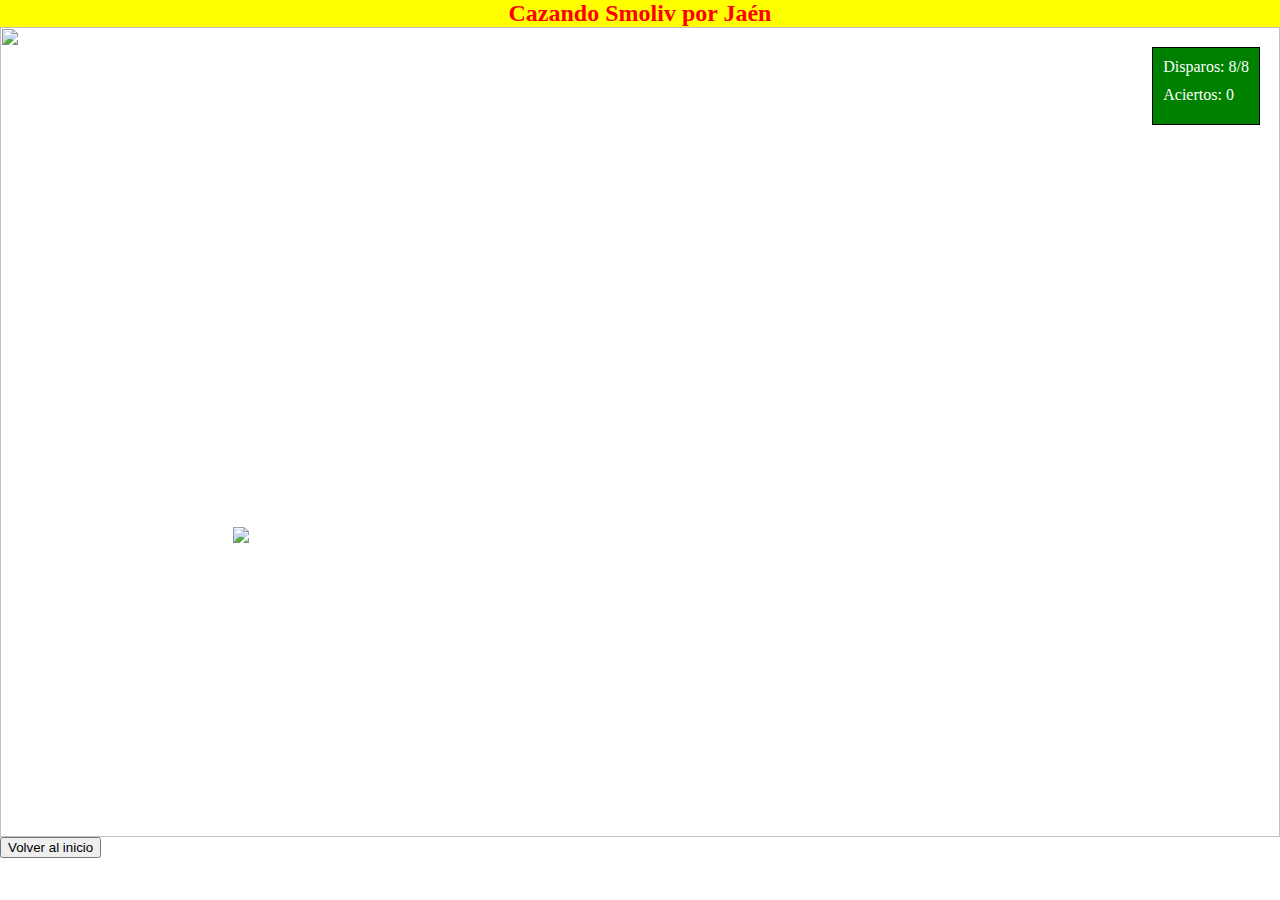
==== juego.html @ 96f921aa "Add files via upload" ====
<!DOCTYPE html>
<html>
<head>
  <title>Caza de Smoliv</title>

  <link rel="stylesheet" href="styles.css">  <!-- Enlace al archivo CSS -->
</head>

<body>
  <h2 id="titulo"> Cazando Smoliv por Jaén</h2>
 
 <div id="game-container">
   <img id="background-image" src="https://unolivo.com/wp-content/uploads/2021/05/cultivo-del-olivo-y-el-aceite-en-Jaen.jpg">
   <img id="duck" src="https://www.serebii.net/scarletviolet/pokemon/new/928.png">
   <div id="contador">    <!--Contador-->
 <div id="disparos">Disparos: <span id="disparos-restantes">8</span>/8</div>
 <div id="aciertos">Aciertos: <span id="aciertos-counter">0</span></div>
</div>    <!--Contador-->
 </div>
 <script src="script.js"></script>          <!-- Enlace al archivo JavaScript -->
 <button onclick="volverAlInicio()">Volver al inicio</button>
</body>
</html>
---- styles.css ----
body {
  margin: 0;
}

#titulo {
  margin: auto;
  text-align: center;
  color: red;
  background-color: yellow;
}


#game-container {
  position: relative;
  display: flex;
  align-items: center;
  justify-content: center;
  width: 100vw;
  height: 90vh;
}

#background-image {
  position: absolute;
  top: 0;
  left: 0;
  width: 100%;
  height: 100%;
  object-fit: cover;
  z-index: 0;
}

#duck {
  position: absolute;
  top: 5%;
  left: 50%;
  transform: translateX(-50%);
  width: 5%;
  z-index: 1;
}

/*CONTADOR*/
#contador {
  border: 1px solid black;
  padding: 10px;
  margin: 20px;
  position: absolute;
  top: 0;
  right: 0;
  display: flex;
  flex-direction: column;
  color: white;
  background-color: green;
}

#disparos, #aciertos {
  margin-bottom: 10px;
}
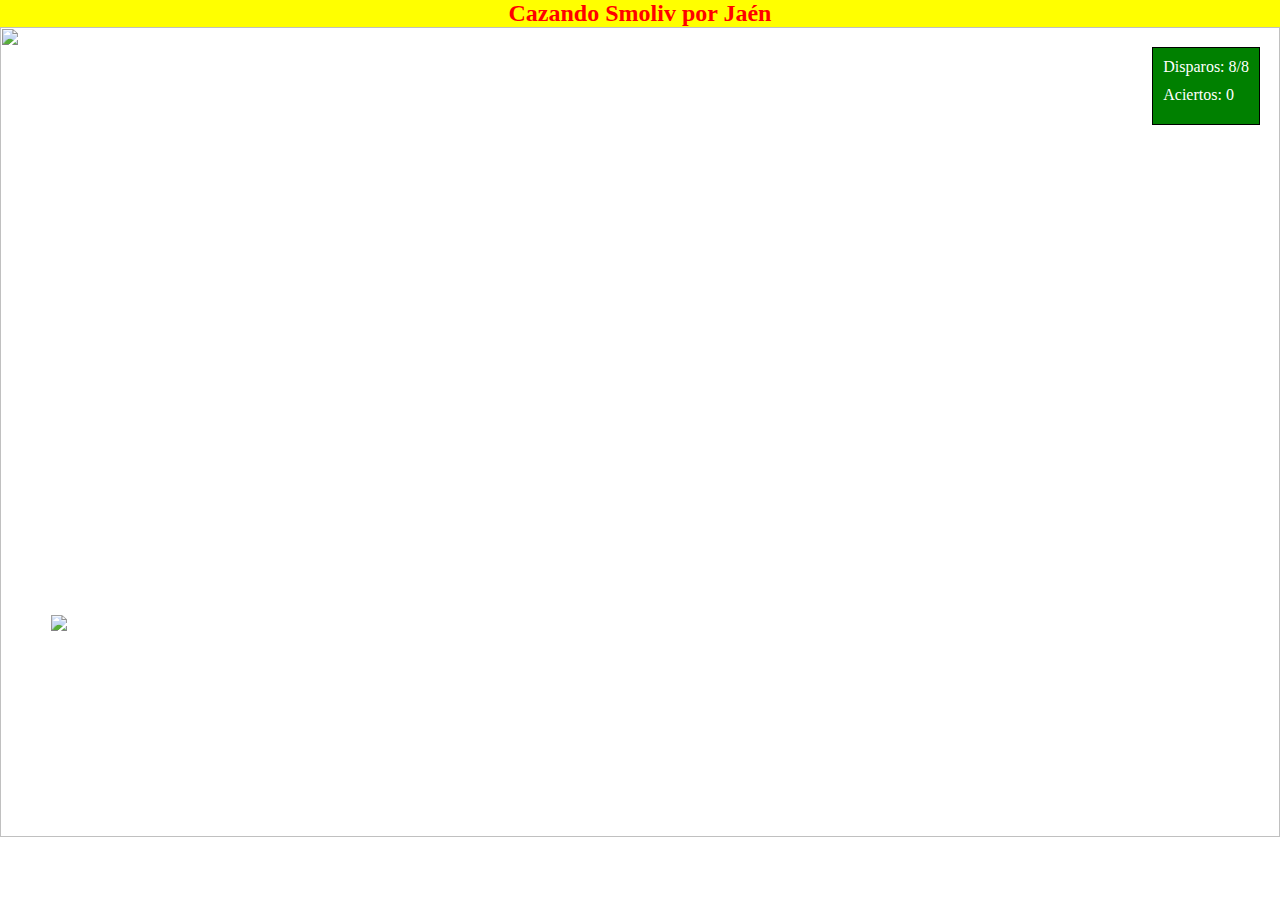
==== commit e2716e24: "Add files via upload" ====
--- a/juego.html
+++ b/juego.html
@@ -18,6 +18,6 @@
 </div>    <!--Contador-->
  </div>
  <script src="script.js"></script>          <!-- Enlace al archivo JavaScript -->
- <button onclick="volverAlInicio()">Volver al inicio</button>
+ <!--<button onclick="volverAlInicio()">Volver al inicio</button>-->
 </body>
 </html>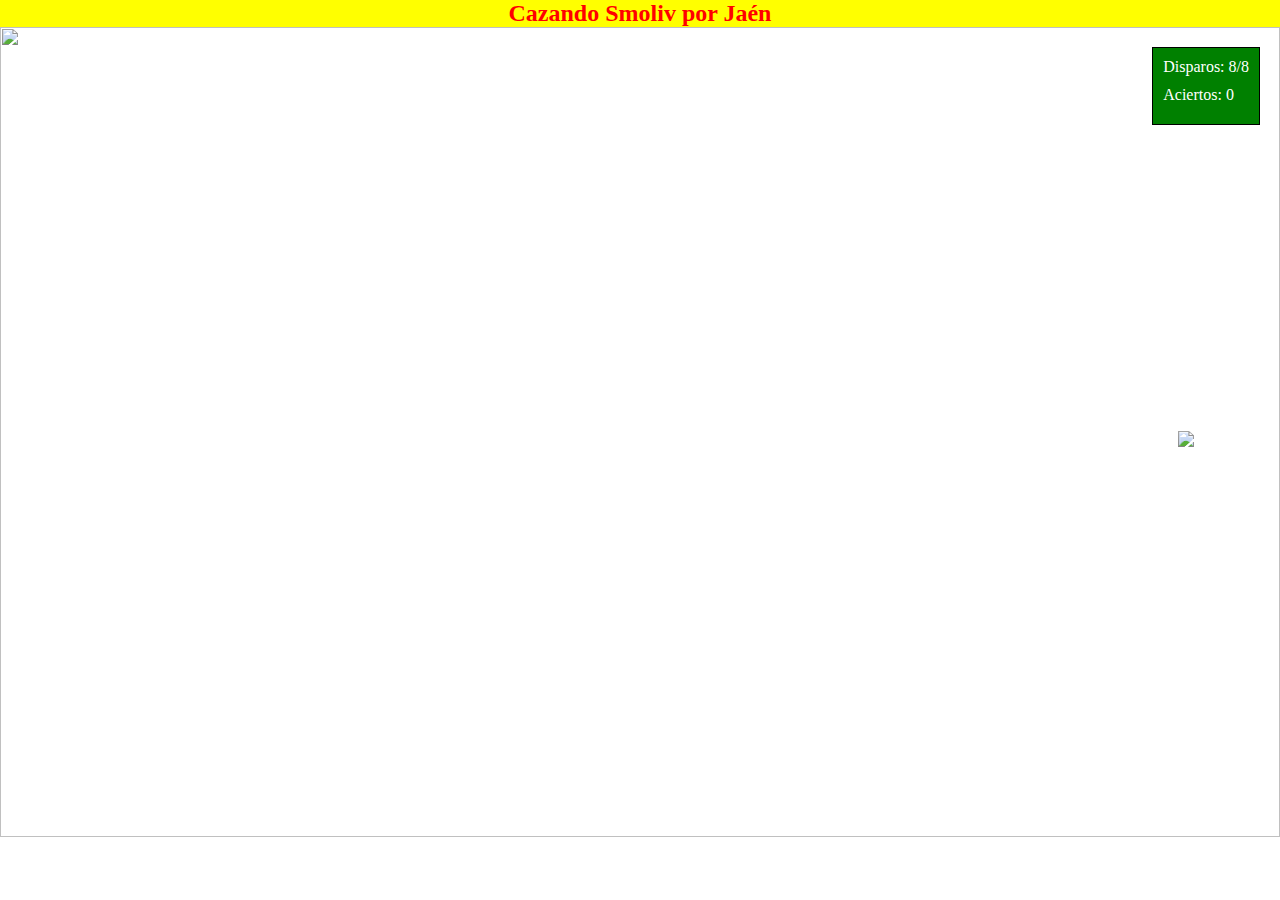
==== commit 007c0091: "Add files via upload" ====
--- a/juego.html
+++ b/juego.html
@@ -1,23 +1,24 @@
 <!DOCTYPE html>
 <html>
 <head>
-  <title>Caza de Smoliv</title>
-
+  <title>Caza de Smoliv</title> <!-- Establece el título de la página -->
   <link rel="stylesheet" href="styles.css">  <!-- Enlace al archivo CSS -->
 </head>
 
 <body>
-  <h2 id="titulo"> Cazando Smoliv por Jaén</h2>
+  <h2 id="titulo"> Cazando Smoliv por Jaén</h2> <!-- Título principal de la página -->
  
- <div id="game-container">
-   <img id="background-image" src="https://unolivo.com/wp-content/uploads/2021/05/cultivo-del-olivo-y-el-aceite-en-Jaen.jpg">
-   <img id="duck" src="https://www.serebii.net/scarletviolet/pokemon/new/928.png">
-   <div id="contador">    <!--Contador-->
- <div id="disparos">Disparos: <span id="disparos-restantes">8</span>/8</div>
- <div id="aciertos">Aciertos: <span id="aciertos-counter">0</span></div>
-</div>    <!--Contador-->
- </div>
- <script src="script.js"></script>          <!-- Enlace al archivo JavaScript -->
- <!--<button onclick="volverAlInicio()">Volver al inicio</button>-->
+ <div id="game-container"> <!-- Contenedor principal del juego -->
+   <img id="background-image" src="https://unolivo.com/wp-content/uploads/2021/05/cultivo-del-olivo-y-el-aceite-en-Jaen.jpg"> <!-- Imagen de fondo -->
+   <img id="duck" src="https://www.serebii.net/scarletviolet/pokemon/new/928.png"> <!-- Imagen de Smoliv a atrapar -->
+   <div id="contador">    <!-- Contenedor del contador -->
+      <div id="disparos">Disparos: <span id="disparos-restantes">8</span>/8</div> <!-- Contador de disparos con el número restante de disparos -->
+      <div id="aciertos">Aciertos: <span id="aciertos-counter">0</span></div> <!-- Contador de aciertos -->
+   </div>    <!-- Fin del contenedor del contador -->
+ </div> <!-- Fin del contenedor principal del juego -->
+
+ <script src="script.js"></script>  <!-- Enlace al archivo JavaScript -->
+ <!--<button onclick="volverAlInicio()">Volver al inicio</button>--> <!-- Botón para volver al inicio (comentario en el código) -->
+<!--El botón de arriba está colocado en el caso de necesitarlo para volver atrás antes de acabar la partida. Por eso en la fase funcional está desactivado pero lo dejo en caso de tener que mejorar el código -->
 </body>
 </html>--- a/styles.css
+++ b/styles.css
@@ -1,57 +1,55 @@
 body {
-  margin: 0;
+  margin: 0; /* Elimina el margen predeterminado del cuerpo */
 }
 
 #titulo {
-  margin: auto;
-  text-align: center;
-  color: red;
-  background-color: yellow;
+  margin: auto; /* Centra horizontal y verticalmente el elemento dentro de su contenedor */
+  text-align: center; /* Centra el texto horizontalmente dentro del elemento */
+  color: red; /* Establece el color del texto en rojo */
+  background-color: yellow; /* Establece el color de fondo en amarillo */
 }
 
-
 #game-container {
-  position: relative;
-  display: flex;
-  align-items: center;
-  justify-content: center;
-  width: 100vw;
-  height: 90vh;
+  position: relative; /* Establece una posición relativa para el contenedor */
+  display: flex; /* Habilita el uso de flexbox en el contenedor */
+  align-items: center; /* Centra verticalmente los elementos del contenedor */
+  justify-content: center; /* Centra horizontalmente los elementos del contenedor */
+  width: 100vw; /* Establece el ancho del contenedor al 100% del ancho de la ventana */
+  height: 90vh; /* Establece la altura del contenedor al 90% del alto de la ventana */
 }
 
 #background-image {
-  position: absolute;
-  top: 0;
-  left: 0;
-  width: 100%;
-  height: 100%;
-  object-fit: cover;
-  z-index: 0;
+  position: absolute; /* Establece una posición absoluta para la imagen de fondo */
+  top: 0; /* Alinea la imagen de fondo en la parte superior */
+  left: 0; /* Alinea la imagen de fondo en la parte izquierda */
+  width: 100%; /* Establece el ancho de la imagen de fondo al 100% del contenedor */
+  height: 100%; /* Establece la altura de la imagen de fondo al 100% del contenedor */
+  object-fit: cover; /* Ajusta la imagen de fondo para cubrir todo el contenedor sin deformarla */
+  z-index: 0; /* Establece la capa z-index de la imagen de fondo para que esté en la parte posterior */
 }
 
 #duck {
-  position: absolute;
-  top: 5%;
-  left: 50%;
-  transform: translateX(-50%);
-  width: 5%;
-  z-index: 1;
+  position: absolute; /* Establece una posición absoluta para la imagen del pato */
+  top: 5%; /* Desplaza la imagen del pato un 5% desde la parte superior */
+  left: 50%; /* Alinea el centro de la imagen del pato en el 50% del contenedor */
+  transform: translateX(-50%); /* Centra la imagen del pato horizontalmente */
+  width: 5%; /* Establece el ancho de la imagen del pato al 5% del contenedor */
+  z-index: 1; /* Establece la capa z-index de la imagen del pato para que esté encima de la imagen de fondo */
 }
 
-/*CONTADOR*/
 #contador {
-  border: 1px solid black;
-  padding: 10px;
-  margin: 20px;
-  position: absolute;
-  top: 0;
-  right: 0;
-  display: flex;
-  flex-direction: column;
-  color: white;
-  background-color: green;
+  border: 1px solid black; /* Establece un borde sólido de 1 píxel en color negro */
+  padding: 10px; /* Añade un relleno interno al contador */
+  margin: 20px; /* Establece un margen externo de 20 píxeles al contador */
+  position: absolute; /* Establece una posición absoluta para el contador */
+  top: 0; /* Alinea el contador en la parte superior */
+  right: 0; /* Alinea el contador en la parte derecha */
+  display: flex; /* Habilita el uso de flexbox en el contador */
+  flex-direction: column; /* Establece la dirección de la columna para los elementos del contador */
+  color: white; /* Establece el color del texto en blanco */
+  background-color: green; /* Establece el color de fondo en verde */
 }
 
 #disparos, #aciertos {
-  margin-bottom: 10px;
+  margin-bottom: 10px; /* Establece un margen inferior de 10 píxeles para los elementos de disparos y aciertos */
 }